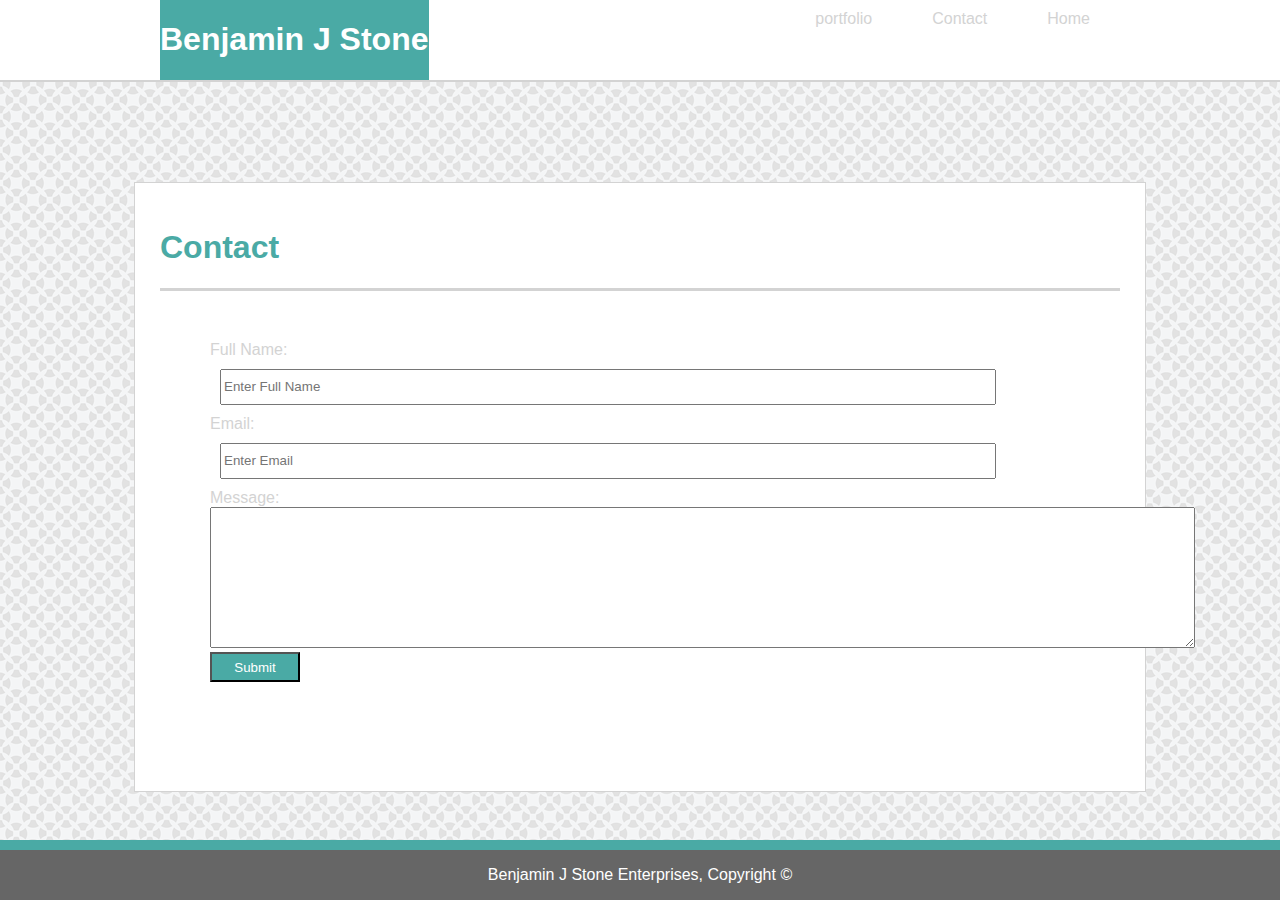
==== contact.html @ c00bbe6e "uploading responsive portfolio" ====
<!DOCTYPE html>
<html>
<head>
    <meta charset="utf-8" />
    <meta http-equiv="X-UA-Compatible" content="IE=edge">
    <title>Page Title</title>
    <meta name="viewport" content="width=device-width, initial-scale=1">
    <link rel="stylesheet" type="text/css" media="screen" href="./assets/css/style.css" />
    <script src="main.js"></script>
</head>
 
<body>
 
    <header>
        <div class="container">
             <div class="logo">     
                 <h1>Benjamin J Stone</h1>
            </div>    
        
            <nav>
                <ul>
                    <li><a href="index.html">Home</a></li>
                    <li><a href="contact.html">Contact</a></li>
                    <li><a href="portfolio.html">portfolio</a></li>
                </ul>
            </nav>

        </div>
       
    </header>
    
    <div>
    <section id="Contact">
        <div class="box2">
            <div class="header">
                <h1>Contact</h1>
            </div>
            <section id=="contact">
                <div class="form">
                <form>
                    Full Name:<br>
                    <input type="name"placeholder="Enter Full Name"><br>
                    Email:<br>
                    <input type="Email" placeholder="Enter Email"><br>
                   <div>
                    Message:<br>
                    <textarea rows="9" cols="120"></textarea> <br>
                    <button type"submit" class="button">Submit</button>
                   </div>
                    
                </div>    
                </form>
            </div>
    </section>
            
        
        
        
        </div>
            
                    
        </div>
    </div>    
    
    </section>

    <footer>
      <p>Benjamin J Stone Enterprises, Copyright &copy;</p>
    </footer>
</div>    








</body>
</html>
---- assets/css/style.css ----
body{
     background-image:url(../images/circles-dark.png);
     margin:0;
     padding:0;
     font-family:Arial, Helvetica, sans-serif;
 }

 header{
     background-color:white;
     margin:0 auto;
     width:100%;
     border-bottom:2px solid lightgrey;
     
 }
 .container::after{
    content:"";
    display:block;
    clear:both;

 }
 .logo{
     float:left;
     background-color:#4aaaa5;
     color:white;
 }
 nav{
     float:right;
     
 }
li{
    float:right;
    margin:10px;
    color:lightgray;
}
.container{
    width:960px;
    margin:0 auto;
}

.box1{
    background-color:white;
    width:960px;
    margin:0 auto;
    margin-top:100px;
    margin-bottom:100px;
    padding:25px;
    border:1px solid lightgrey;
    color:#4aaaa5;
    line-height:200%;

    
    }
.header{
    border-bottom:3px solid lightgrey
}    

  footer{
    position:fixed;
    left:0;
    bottom:0;
    width:100%;
    background-color:#666666;
    color:white;
    text-align:center;
    border-top:10px solid #4aaaa5;
}
span{
    color:slategray;
}
.image{
    float:left;
    margin:10px;
}
.box2{
    background-color:white;
    width:960px;
    margin:0 auto;
    margin-top:100px;
    margin-bottom:100px;
    padding:25px;
    border:1px solid lightgrey;
    color:#4aaaa5;
}
.form{
    margin:50px;
    background-color: white;
    color: lightgrey;
    cursor: pointer;
    width:80%;
    height:375px;
}
input{
    width: 90%;
    height:30px;
    margin:10px;
}

header a{
    text-decoration:none;
    color:lightgrey;
}

header ul{
    margin:0;
    padding:0;
}

header li{
    display:inline;
    padding:0 20px 0 20px;
}

label{
    color:lightgrey;
}

input{
    width:100%;
}

button {background-color:#4aaaa5;
color: white;
height: 30px;
width:90px;
line-height:200%;
}

.box3{
    background-color:white;
    width:960px;
    margin:0 auto;
    margin-top:100px;
    margin-bottom:100px;
    padding:25px;
    border:1px solid lightgrey;
    color:#4aaaa5;
}

.images{
    margin-top:25px;
    margin: 25px;
    
}




@media screen and (max-width:640px){
    body{
            width:60%;}
}
@media screen and (max-width:768px){
    body{width:75%;}
}
@media screen and (max-width:980px){
    body {width:90%;}
}
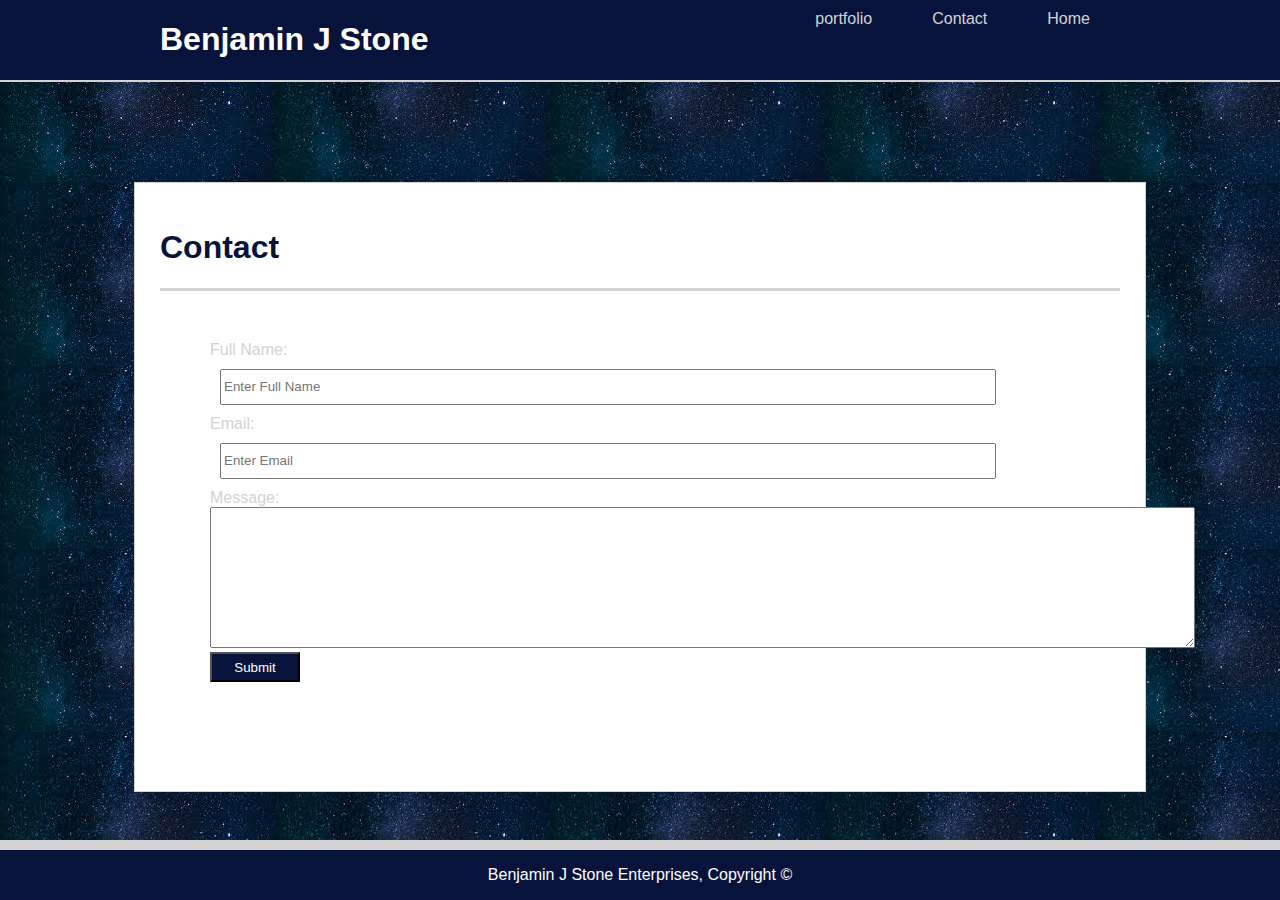
==== commit 6b379b85: "homework" ====
--- a/contact.html
+++ b/contact.html
@@ -35,7 +35,7 @@
             <div class="header">
                 <h1>Contact</h1>
             </div>
-            <section id=="contact">
+            <section id="contact">
                 <div class="form">
                 <form>
                     Full Name:<br>
@@ -45,7 +45,7 @@
                    <div>
                     Message:<br>
                     <textarea rows="9" cols="120"></textarea> <br>
-                    <button type"submit" class="button">Submit</button>
+                    <button type="submit" class="button">Submit</button>
                    </div>
                     
                 </div>    
--- a/assets/css/style.css
+++ b/assets/css/style.css
@@ -1,12 +1,12 @@
 body{
-     background-image:url(../images/circles-dark.png);
+     background-image:url(../images/outerspace.jpeg);
      margin:0;
      padding:0;
      font-family:Arial, Helvetica, sans-serif;
  }
 
  header{
-     background-color:white;
+     background-color:#07133b;
      margin:0 auto;
      width:100%;
      border-bottom:2px solid lightgrey;
@@ -20,7 +20,7 @@
  }
  .logo{
      float:left;
-     background-color:#4aaaa5;
+     background-color:#07133b;
      color:white;
  }
  nav{
@@ -45,7 +45,7 @@
     margin-bottom:100px;
     padding:25px;
     border:1px solid lightgrey;
-    color:#4aaaa5;
+    color:#07133b;
     line-height:200%;
 
     
@@ -59,10 +59,10 @@
     left:0;
     bottom:0;
     width:100%;
-    background-color:#666666;
+    background-color:#07133b;
     color:white;
     text-align:center;
-    border-top:10px solid #4aaaa5;
+    border-top:10px solid lightgrey;
 }
 span{
     color:slategray;
@@ -79,7 +79,7 @@
     margin-bottom:100px;
     padding:25px;
     border:1px solid lightgrey;
-    color:#4aaaa5;
+    color:#07133b;
 }
 .form{
     margin:50px;
@@ -118,7 +118,7 @@
     width:100%;
 }
 
-button {background-color:#4aaaa5;
+button {background-color:#07133b;
 color: white;
 height: 30px;
 width:90px;
